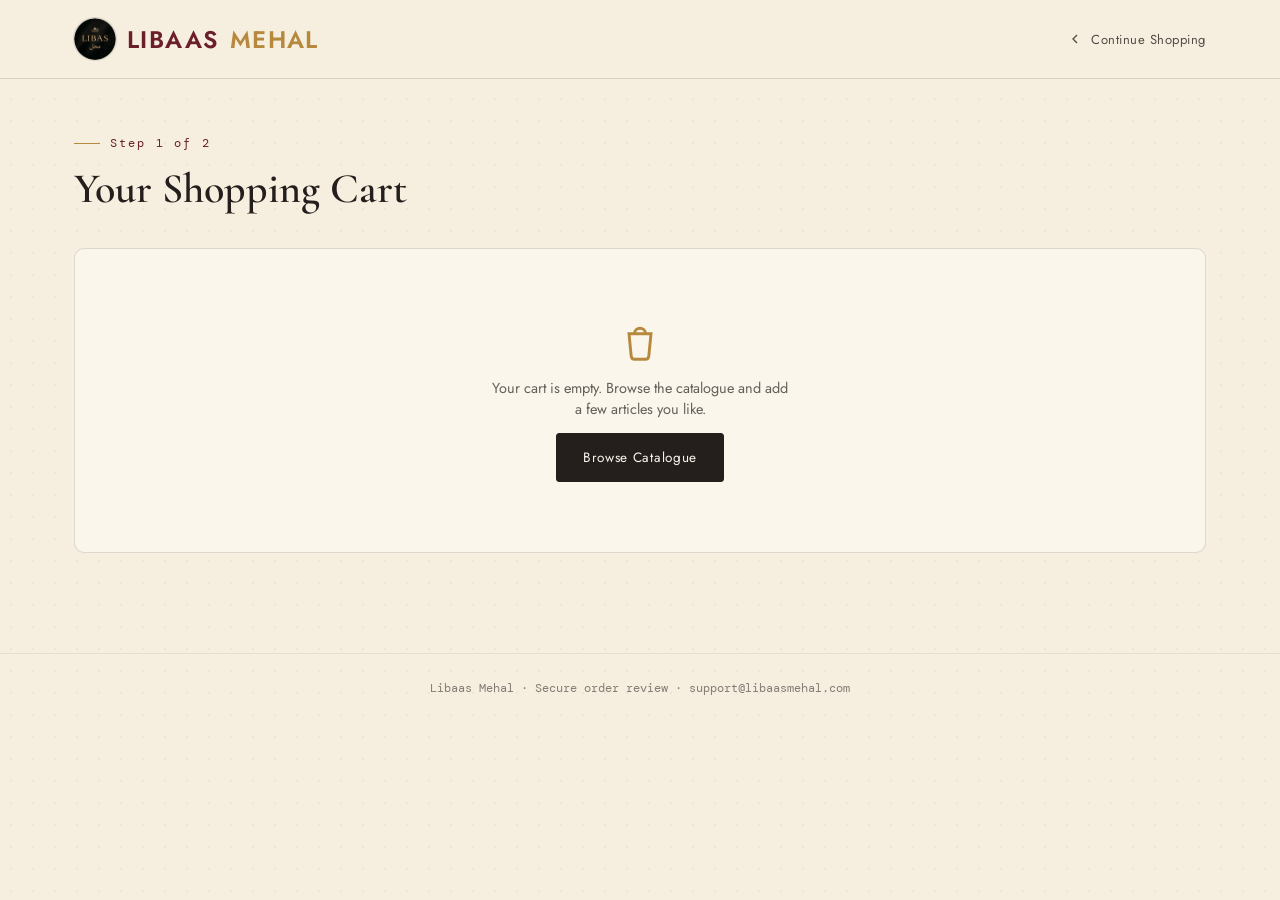
==== cart.html @ 40e48aae "Performance optimization and SEO improvements" ====
<!DOCTYPE html>
<html lang="en">
<head>
<meta charset="UTF-8" />
<meta name="viewport" content="width=device-width, initial-scale=1" />
<title>Your Cart — Libaas Mehal</title>
<meta name="robots" content="noindex" />
<link rel="icon" type="image/png" href="assets/logo.png" />
<link rel="preconnect" href="https://fonts.googleapis.com" />
<link rel="preconnect" href="https://fonts.gstatic.com" crossorigin />
<link rel="preload" href="https://fonts.googleapis.com/css2?family=Cormorant+Garamond:ital,wght@0,500;0,600;1,500&family=Jost:wght@400;500;600&family=DM+Mono:wght@400;500&display=swap" as="style" onload="this.onload=null;this.rel='stylesheet'" />
<noscript><link href="https://fonts.googleapis.com/css2?family=Cormorant+Garamond:ital,wght@0,500;0,600;1,500&family=Jost:wght@400;500;600&family=DM+Mono:wght@400;500&display=swap" rel="stylesheet" /></noscript>
<link rel="stylesheet" href="assets/shop.css" />
</head>
<body>

<header>
  <div class="header-inner">
    <a href="index.html" class="wordmark">
      <img src="assets/logo.png" alt="Libaas Mehal logo" width="42" height="42" onerror="this.onerror=null;this.src='data:image/svg+xml,%3Csvg xmlns=%22http://www.w3.org/2000/svg%22 viewBox=%220 0 42 42%22%3E%3Ccircle cx=%2221%22 cy=%2221%22 r=%2221%22 fill=%22%236b1f2a%22/%3E%3Ctext x=%2221%22 y=%2227%22 font-family=%22Georgia,serif%22 font-size=%2218%22 fill=%22%23f6efe0%22 text-anchor=%22middle%22%3ELM%3C/text%3E%3C/svg%3E'" />
      LIBAAS<span> MEHAL</span>
    </a>
    <a class="head-back" href="index.html#catalogue">
      <svg viewBox="0 0 24 24" fill="none" stroke="currentColor" stroke-width="2"><path d="M15 6l-6 6 6 6"/></svg>
      Continue Shopping
    </a>
  </div>
</header>

<main class="shop-main">
  <p class="shop-eyebrow">Step 1 of 2</p>
  <h1 class="shop-title">Your Shopping Cart</h1>

  <div id="cartPageWrap">
    <!-- populated by JS -->
  </div>
</main>

<footer class="shop-footer">Libaas Mehal · Secure order review · support@libaasmehal.com</footer>

<script src="assets/shop-data.js"></script>
<script>function renderCartPage(){const items=CartStore.get();const wrap=document.getElementById('cartPageWrap');if(items.length===0){wrap.innerHTML=`
      <div class="shop-empty">
        <svg viewBox="0 0 24 24" fill="none" stroke="currentColor" stroke-width="1.6"><path d="M6 8h12l-1.2 12.2a2 2 0 0 1-2 1.8H9.2a2 2 0 0 1-2-1.8z"/><path d="M9 8a3 3 0 0 1 6 0"/></svg>
        <p>Your cart is empty. Browse the catalogue and add a few articles you like.</p>
        <a class="btn btn-solid" href="index.html#catalogue">Browse Catalogue</a>
      </div>`;return;}
const subtotal=cartSubtotal(items);const rows=items.map(i=>{const d=productByN(i.n);if(!d)return'';const lineTotal=d.price*i.qty;return`
    <div class="cart-row" data-n="${d.n}">
      <div class="cart-thumb"><img src="assets/p${pad(d.n)}.jpg" alt="Article ${pad(d.n)}" /></div>
      <div class="cart-info">
        <p class="ci-code">${d.code} · ${d.dup}</p>
        <p class="ci-title">Article ${pad(d.n)}</p>
        <span class="ci-price">${fmtPKR(d.price)} each</span>
        <div class="cart-row-foot">
          <div class="qty-stepper" data-n="${d.n}">
            <button type="button" class="qty-minus" aria-label="Decrease quantity">−</button>
            <span>${i.qty}</span>
            <button type="button" class="qty-plus" aria-label="Increase quantity">+</button>
          </div>
          <span class="cart-line-total">${fmtPKR(lineTotal)}</span>
          <button type="button" class="cart-remove" data-n="${d.n}" aria-label="Remove Article ${pad(d.n)} from cart">
            <svg viewBox="0 0 24 24" fill="none" stroke="currentColor" stroke-width="2"><path d="M3 6h18M8 6V4h8v2m-1 0v14a2 2 0 01-2 2H9a2 2 0 01-2-2V6h10z"/></svg>
            Remove
          </button>
        </div>
      </div>
    </div>`;}).join('');wrap.innerHTML=`
    <div class="shop-grid">
      <div class="cart-list">${rows}</div>
      <div class="summary-card">
        <h3>Order Summary</h3>
        <div class="summary-row"><span>Items</span><span>${items.reduce((s,i)=>s+i.qty,0)}</span></div>
        <div class="summary-row total"><span>Total</span><b>${fmtPKR(subtotal)}</b></div>
        <a class="btn btn-solid" href="checkout.html">Proceed to Checkout</a>
        <a class="btn btn-ghost" href="index.html#catalogue">Continue Shopping</a>
      </div>
    </div>`;}
document.addEventListener('click',e=>{const minus=e.target.closest('.qty-minus');const plus=e.target.closest('.qty-plus');const remove=e.target.closest('.cart-remove');const items=CartStore.get();if(minus){const n=Number(minus.closest('.qty-stepper').dataset.n);const item=items.find(i=>i.n===n);if(item){item.qty=Math.max(1,item.qty-1);CartStore.set(items);renderCartPage();}}else if(plus){const n=Number(plus.closest('.qty-stepper').dataset.n);const item=items.find(i=>i.n===n);if(item){item.qty+=1;CartStore.set(items);renderCartPage();}}else if(remove){const n=Number(remove.dataset.n);CartStore.set(items.filter(i=>i.n!==n));renderCartPage();}});renderCartPage();</script>
</body>
</html>
---- assets/shop.css ----
:root{--cream:#f6efe0;--paper:#fbf6ec;--wine:#6b1f2a;--wine-dk:#4d1620;--gold:#b6893f;--ink:#241f1c;--sage:#5c6b4f;--line:rgba(36,31,28,.14)}*{box-sizing:border-box}html{scroll-behavior:smooth}body{margin:0;background:var(--cream);color:var(--ink);font-family:'Jost',sans-serif;-webkit-font-smoothing:antialiased}h1,h2,h3,.display{font-family:'Cormorant Garamond',serif}.mono{font-family:'DM Mono',monospace}a{color:inherit}img{display:block;max-width:100%}body::before{content:"";position:fixed;inset:0;z-index:-1;background-image:radial-gradient(rgba(107,31,42,.05) 1px,transparent 1.3px);background-size:22px 22px;pointer-events:none}header{position:sticky;top:0;z-index:50;background:var(--cream);border-bottom:1px solid var(--line)}.header-inner{max-width:1180px;margin:0 auto;display:flex;align-items:center;justify-content:space-between;padding:18px 24px}.wordmark{display:flex;align-items:center;gap:11px;font-size:24px;letter-spacing:.06em;font-weight:600;text-decoration:none;color:var(--wine)}.wordmark img{width:42px;height:42px;border-radius:50%;object-fit:cover;box-shadow:0 0 0 1px var(--line)}.wordmark span{color:var(--gold)}.head-back{display:flex;align-items:center;gap:8px;text-decoration:none;color:var(--ink);opacity:.78;font-size:13px;letter-spacing:.04em;transition:opacity .2s}.head-back:hover{opacity:1;color:var(--wine)}.head-back svg{width:16px;height:16px}.btn{display:inline-flex;align-items:center;justify-content:center;gap:8px;padding:14px 26px;border-radius:3px;font-size:13.5px;letter-spacing:.05em;text-decoration:none;border:1px solid var(--ink);transition:all .2s;cursor:pointer;background:none;font-family:'Jost',sans-serif}.btn-solid{background:var(--ink);color:var(--paper)}.btn-solid:hover{background:var(--wine);border-color:var(--wine)}.btn-ghost{background:transparent;color:var(--ink)}.btn-ghost:hover{border-color:var(--wine);color:var(--wine)}.btn:disabled{opacity:.45;cursor:not-allowed}.btn:disabled:hover{background:var(--ink);border-color:var(--ink)}.shop-main{max-width:1180px;margin:0 auto;padding:56px 24px 100px}.shop-eyebrow{font-family:'DM Mono',monospace;font-size:12px;letter-spacing:.18em;color:var(--wine);margin:0 0 12px;display:flex;align-items:center;gap:10px}.shop-eyebrow::before{content:"";width:26px;height:1px;background:var(--gold);display:inline-block}.shop-title{font-size:clamp(28px,3.6vw,42px);margin:0 0 34px;font-weight:600}.shop-grid{display:grid;grid-template-columns:1.5fr 1fr;gap:44px;align-items:start}.cart-list{background:var(--paper);border:1px solid var(--line);border-radius:10px;padding:8px 22px}.cart-row{display:flex;gap:16px;padding:20px 0;border-bottom:1px solid var(--line)}.cart-row:last-child{border-bottom:none}.cart-thumb{position:relative;width:84px;height:106px;flex:0 0 auto;border-radius:3px;overflow:hidden;background:#eee2c9}.cart-thumb img{width:100%;height:100%;object-fit:cover}.cart-info{flex:1;min-width:0;display:flex;flex-direction:column;gap:6px;justify-content:center}.cart-info .ci-code{font-family:'DM Mono',monospace;font-size:11px;opacity:.55;margin:0}.cart-info .ci-title{font-family:'Cormorant Garamond',serif;font-style:italic;font-size:19px;font-weight:600;margin:0}.cart-info .ci-price{font-family:'DM Mono',monospace;font-size:13px;color:var(--wine-dk)}.cart-row-foot{display:flex;align-items:center;justify-content:space-between;margin-top:4px;gap:14px;flex-wrap:wrap}.qty-stepper{display:flex;align-items:center;border:1px solid var(--line);border-radius:999px;overflow:hidden;background:var(--cream)}.qty-stepper button{width:30px;height:30px;border:none;background:none;cursor:pointer;font-size:15px;color:var(--ink);display:flex;align-items:center;justify-content:center}.qty-stepper button:hover{background:var(--line)}.qty-stepper span{width:28px;text-align:center;font-family:'DM Mono',monospace;font-size:12.5px}.cart-remove{background:none;border:none;cursor:pointer;color:var(--wine);opacity:.65;padding:4px;display:flex;align-items:center;gap:6px;font-size:12px;letter-spacing:.03em}.cart-remove:hover{opacity:1}.cart-remove svg{width:15px;height:15px}.cart-line-total{font-family:'DM Mono',monospace;font-size:13.5px;color:var(--ink);font-weight:500}.shop-empty{text-align:center;padding:70px 24px;display:flex;flex-direction:column;align-items:center;gap:14px;background:var(--paper);border:1px solid var(--line);border-radius:10px}.shop-empty svg{width:44px;height:44px;color:var(--gold)}.shop-empty p{margin:0;opacity:.7;max-width:34ch;font-size:14.5px}.summary-card{background:var(--paper);border:1px solid var(--line);border-radius:10px;padding:26px 24px;position:sticky;top:100px}.summary-card h3{margin:0 0 18px;font-size:20px;font-weight:600}.summary-row{display:flex;justify-content:space-between;font-size:14px;padding:8px 0;opacity:.78}.summary-row.total{border-top:1px solid var(--line);margin-top:8px;padding-top:16px;font-size:16px;opacity:1;font-weight:500}.summary-row.total b{font-family:'DM Mono',monospace;font-size:19px;color:var(--wine-dk)}.summary-card .btn{width:100%;margin-top:18px}.summary-card .btn + .btn{margin-top:10px}.summary-mini-list{margin:0 0 6px;padding:0;list-style:none;display:flex;flex-direction:column;gap:10px}.summary-mini-list li{display:flex;justify-content:space-between;gap:10px;font-size:12.5px;opacity:.75}.summary-mini-list li span:first-child{max-width:70%}.checkout-form{background:var(--paper);border:1px solid var(--line);border-radius:10px;padding:30px 28px}.form-section-title{font-size:15px;font-weight:600;margin:0 0 18px;letter-spacing:.02em}.form-section-title:not(:first-child){margin-top:8px;padding-top:26px;border-top:1px solid var(--line)}.field{margin-bottom:18px}.field label{display:block;font-size:12.5px;letter-spacing:.03em;margin-bottom:7px;opacity:.8}.field label .req{color:var(--wine);margin-left:2px}.field input,.field textarea{width:100%;border:1px solid var(--line);background:var(--cream);border-radius:4px;padding:12px 14px;font-family:'Jost',sans-serif;font-size:14px;color:var(--ink);transition:border-color .2s ease,box-shadow .2s ease}.field input:focus,.field textarea:focus{outline:none;border-color:var(--wine);box-shadow:0 0 0 3px rgba(107,31,42,.1)}.field textarea{resize:vertical;min-height:90px}.field.error input,.field.error textarea{border-color:#a4302f;background:#fdf2f1}.field-error-msg{display:none;color:#a4302f;font-size:12px;margin-top:6px}.field.error .field-error-msg{display:block}.field-row{display:grid;grid-template-columns:1fr 1fr;gap:16px}.honeypot{position:absolute;left:-9999px;top:-9999px;opacity:0;pointer-events:none}.form-status{margin-top:16px;padding:14px 16px;border-radius:6px;font-size:13.5px;display:none}.form-status.show{display:block}.form-status.error{background:#fdf2f1;color:#a4302f;border:1px solid rgba(164,48,47,.3)}.order-success{text-align:center;padding:60px 24px;background:var(--paper);border:1px solid var(--line);border-radius:10px}.order-success svg{width:52px;height:52px;color:var(--sage);margin:0 auto 18px}.order-success h2{margin:0 0 12px;font-size:clamp(24px,3vw,32px);font-weight:600}.order-success p{margin:0 auto;max-width:48ch;opacity:.78;font-size:15px;line-height:1.7}.order-success .btn{margin-top:26px}footer.shop-footer{border-top:1px solid var(--line);padding:26px 24px;text-align:center;font-family:'DM Mono',monospace;font-size:12px;opacity:.55}@media (max-width:900px){.shop-grid{grid-template-columns:1fr}.summary-card{position:static}.field-row{grid-template-columns:1fr}}@media (max-width:520px){.shop-main{padding:36px 16px 80px}.header-inner{padding:14px 16px}.cart-thumb{width:64px;height:80px}.cart-info .ci-title{font-size:16px}.checkout-form{padding:24px 18px}.cart-list{padding:4px 16px}}
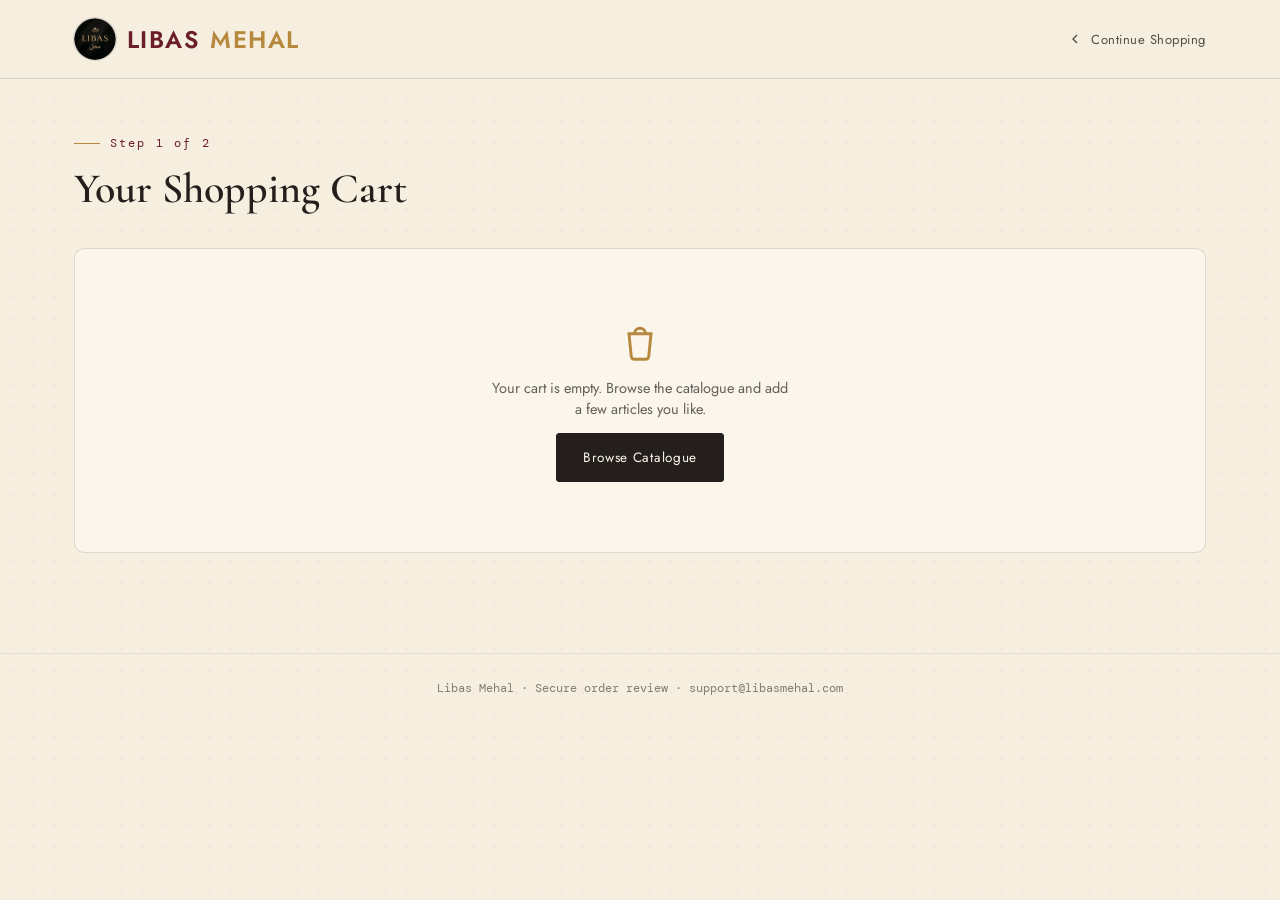
==== commit d9051d4b: "Final SEO & Performance Optimization" ====
--- a/cart.html
+++ b/cart.html
@@ -3,7 +3,7 @@
 <head>
 <meta charset="UTF-8" />
 <meta name="viewport" content="width=device-width, initial-scale=1" />
-<title>Your Cart — Libaas Mehal</title>
+<title>Your Cart — Libas Mehal</title>
 <meta name="robots" content="noindex" />
 <link rel="icon" type="image/png" href="assets/logo.png" />
 <link rel="preconnect" href="https://fonts.googleapis.com" />
@@ -12,32 +12,12 @@
 <noscript><link href="https://fonts.googleapis.com/css2?family=Cormorant+Garamond:ital,wght@0,500;0,600;1,500&family=Jost:wght@400;500;600&family=DM+Mono:wght@400;500&display=swap" rel="stylesheet" /></noscript>
 <link rel="stylesheet" href="assets/shop.css" />
 </head>
-<body>
-
-<header>
-  <div class="header-inner">
-    <a href="index.html" class="wordmark">
-      <img src="assets/logo.png" alt="Libaas Mehal logo" width="42" height="42" onerror="this.onerror=null;this.src='data:image/svg+xml,%3Csvg xmlns=%22http://www.w3.org/2000/svg%22 viewBox=%220 0 42 42%22%3E%3Ccircle cx=%2221%22 cy=%2221%22 r=%2221%22 fill=%22%236b1f2a%22/%3E%3Ctext x=%2221%22 y=%2227%22 font-family=%22Georgia,serif%22 font-size=%2218%22 fill=%22%23f6efe0%22 text-anchor=%22middle%22%3ELM%3C/text%3E%3C/svg%3E'" />
-      LIBAAS<span> MEHAL</span>
-    </a>
-    <a class="head-back" href="index.html#catalogue">
-      <svg viewBox="0 0 24 24" fill="none" stroke="currentColor" stroke-width="2"><path d="M15 6l-6 6 6 6"/></svg>
-      Continue Shopping
-    </a>
-  </div>
-</header>
-
-<main class="shop-main">
-  <p class="shop-eyebrow">Step 1 of 2</p>
-  <h1 class="shop-title">Your Shopping Cart</h1>
-
-  <div id="cartPageWrap">
-    <!-- populated by JS -->
-  </div>
-</main>
-
-<footer class="shop-footer">Libaas Mehal · Secure order review · support@libaasmehal.com</footer>
-
+<body> <header> <div class="header-inner"> <a href="index.html" class="wordmark"> <img src="assets/logo.png" alt="Libas Mehal logo" width="42" height="42" onerror="this.onerror=null;this.src='data:image/svg+xml,%3Csvg xmlns=%22http://www.w3.org/2000/svg%22 viewBox=%220 0 42 42%22%3E%3Ccircle cx=%2221%22 cy=%2221%22 r=%2221%22 fill=%22%236b1f2a%22/%3E%3Ctext x=%2221%22 y=%2227%22 font-family=%22Georgia,serif%22 font-size=%2218%22 fill=%22%23f6efe0%22 text-anchor=%22middle%22%3ELM%3C/text%3E%3C/svg%3E'" />
+LIBAS<span> MEHAL</span> </a> <a class="head-back" href="index.html#catalogue"> <svg viewBox="0 0 24 24" fill="none" stroke="currentColor" stroke-width="2"><path d="M15 6l-6 6 6 6"/></svg>
+Continue Shopping
+</a> </div>
+</header> <main class="shop-main"> <p class="shop-eyebrow">Step 1 of 2</p> <h1 class="shop-title">Your Shopping Cart</h1> <div id="cartPageWrap"> </div>
+</main> <footer class="shop-footer">Libas Mehal · Secure order review · support@libasmehal.com</footer>
 <script src="assets/shop-data.js"></script>
 <script>function renderCartPage(){const items=CartStore.get();const wrap=document.getElementById('cartPageWrap');if(items.length===0){wrap.innerHTML=`
       <div class="shop-empty">
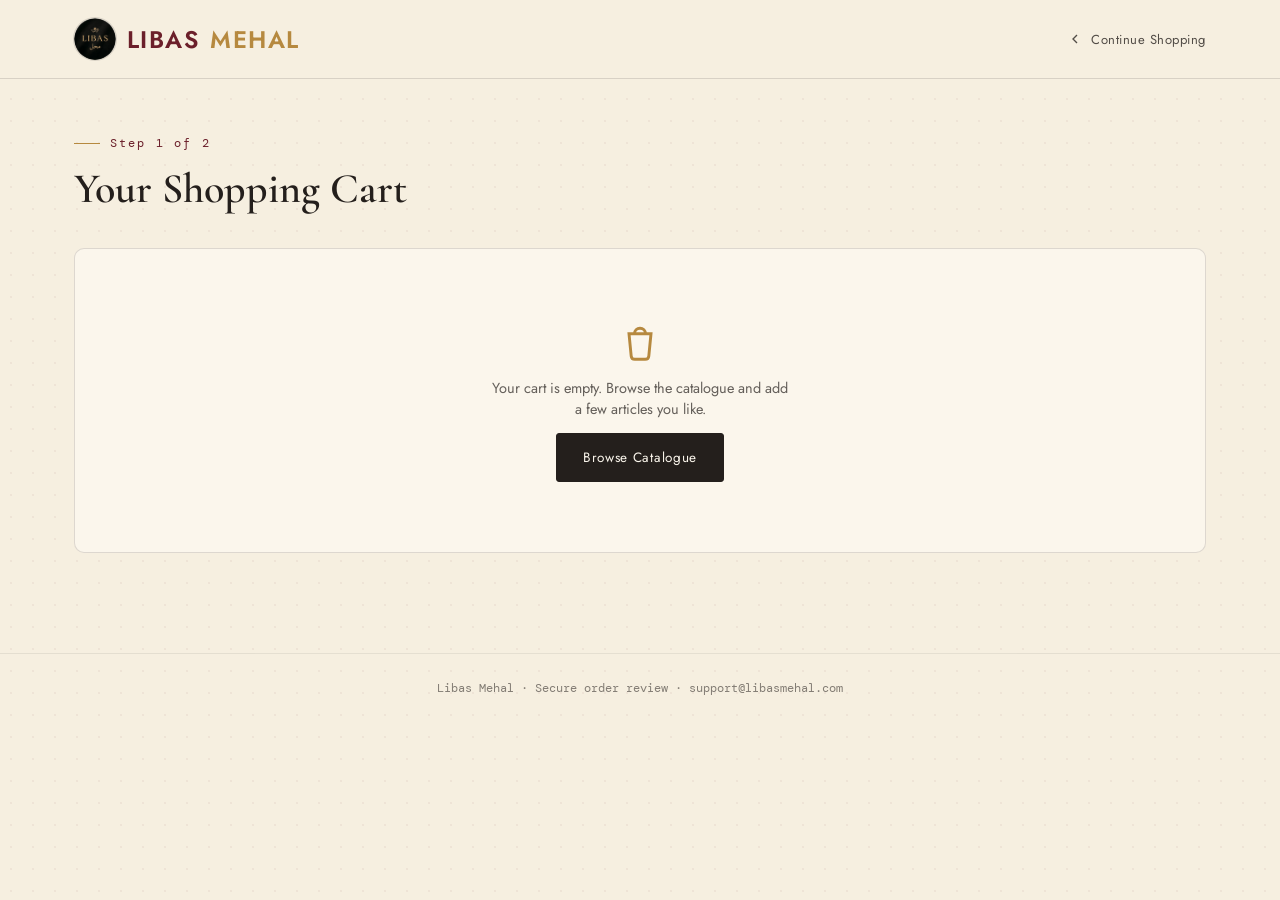
==== commit fe6b557b: "Final production optimization for Libas Mehal website" ====
--- a/cart.html
+++ b/cart.html
@@ -4,7 +4,9 @@
 <meta charset="UTF-8" />
 <meta name="viewport" content="width=device-width, initial-scale=1" />
 <title>Your Cart — Libas Mehal</title>
-<meta name="robots" content="noindex" />
+<meta name="robots" content="noindex, nofollow" />
+<link rel="canonical" href="https://libasmahal.com/cart.html" />
+
 <link rel="icon" type="image/png" href="assets/logo.png" />
 <link rel="preconnect" href="https://fonts.googleapis.com" />
 <link rel="preconnect" href="https://fonts.gstatic.com" crossorigin />
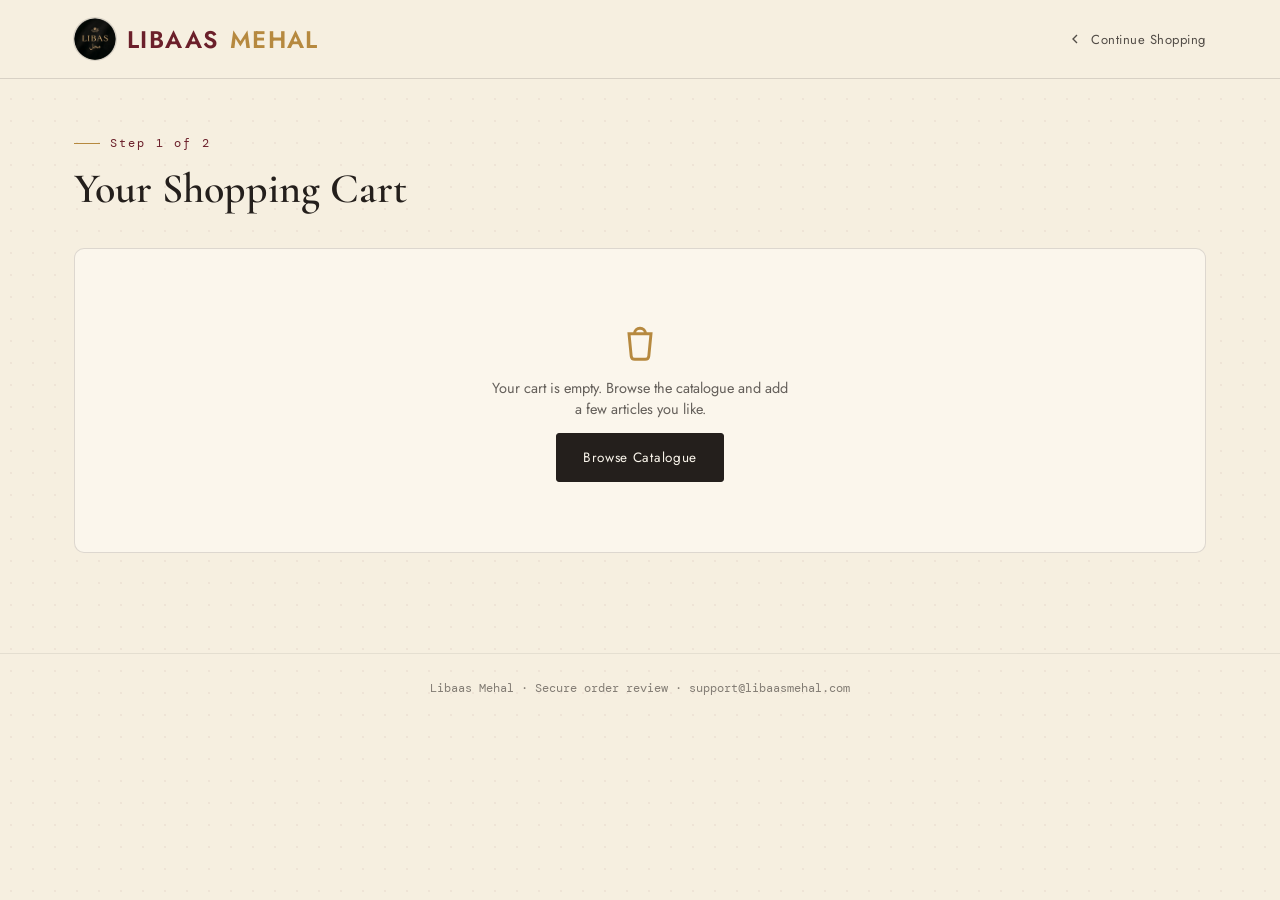
==== commit f22d2757: "SEO and performance optimization" ====
--- a/cart.html
+++ b/cart.html
@@ -3,31 +3,65 @@
 <head>
 <meta charset="UTF-8" />
 <meta name="viewport" content="width=device-width, initial-scale=1" />
-<title>Your Cart — Libas Mehal</title>
-<meta name="robots" content="noindex, nofollow" />
-<link rel="canonical" href="https://libasmahal.com/cart.html" />
-
+<title>Your Cart — Libaas Mehal</title>
+<meta name="robots" content="noindex" />
 <link rel="icon" type="image/png" href="assets/logo.png" />
 <link rel="preconnect" href="https://fonts.googleapis.com" />
 <link rel="preconnect" href="https://fonts.gstatic.com" crossorigin />
-<link rel="preload" href="https://fonts.googleapis.com/css2?family=Cormorant+Garamond:ital,wght@0,500;0,600;1,500&family=Jost:wght@400;500;600&family=DM+Mono:wght@400;500&display=swap" as="style" onload="this.onload=null;this.rel='stylesheet'" />
-<noscript><link href="https://fonts.googleapis.com/css2?family=Cormorant+Garamond:ital,wght@0,500;0,600;1,500&family=Jost:wght@400;500;600&family=DM+Mono:wght@400;500&display=swap" rel="stylesheet" /></noscript>
+<link href="https://fonts.googleapis.com/css2?family=Cormorant+Garamond:ital,wght@0,500;0,600;1,500&family=Jost:wght@400;500;600&family=DM+Mono:wght@400;500&display=swap" rel="stylesheet" />
 <link rel="stylesheet" href="assets/shop.css" />
 </head>
-<body> <header> <div class="header-inner"> <a href="index.html" class="wordmark"> <img src="assets/logo.png" alt="Libas Mehal logo" width="42" height="42" onerror="this.onerror=null;this.src='data:image/svg+xml,%3Csvg xmlns=%22http://www.w3.org/2000/svg%22 viewBox=%220 0 42 42%22%3E%3Ccircle cx=%2221%22 cy=%2221%22 r=%2221%22 fill=%22%236b1f2a%22/%3E%3Ctext x=%2221%22 y=%2227%22 font-family=%22Georgia,serif%22 font-size=%2218%22 fill=%22%23f6efe0%22 text-anchor=%22middle%22%3ELM%3C/text%3E%3C/svg%3E'" />
-LIBAS<span> MEHAL</span> </a> <a class="head-back" href="index.html#catalogue"> <svg viewBox="0 0 24 24" fill="none" stroke="currentColor" stroke-width="2"><path d="M15 6l-6 6 6 6"/></svg>
-Continue Shopping
-</a> </div>
-</header> <main class="shop-main"> <p class="shop-eyebrow">Step 1 of 2</p> <h1 class="shop-title">Your Shopping Cart</h1> <div id="cartPageWrap"> </div>
-</main> <footer class="shop-footer">Libas Mehal · Secure order review · support@libasmehal.com</footer>
+<body>
+
+<header>
+  <div class="header-inner">
+    <a href="index.html" class="wordmark">
+      <img src="assets/logo.png" alt="Libaas Mehal logo" onerror="this.onerror=null;this.src='data:image/svg+xml,%3Csvg xmlns=%22http://www.w3.org/2000/svg%22 viewBox=%220 0 42 42%22%3E%3Ccircle cx=%2221%22 cy=%2221%22 r=%2221%22 fill=%22%236b1f2a%22/%3E%3Ctext x=%2221%22 y=%2227%22 font-family=%22Georgia,serif%22 font-size=%2218%22 fill=%22%23f6efe0%22 text-anchor=%22middle%22%3ELM%3C/text%3E%3C/svg%3E'" />
+      LIBAAS<span> MEHAL</span>
+    </a>
+    <a class="head-back" href="index.html#catalogue">
+      <svg viewBox="0 0 24 24" fill="none" stroke="currentColor" stroke-width="2"><path d="M15 6l-6 6 6 6"/></svg>
+      Continue Shopping
+    </a>
+  </div>
+</header>
+
+<main class="shop-main">
+  <p class="shop-eyebrow">Step 1 of 2</p>
+  <h1 class="shop-title">Your Shopping Cart</h1>
+
+  <div id="cartPageWrap">
+    <!-- populated by JS -->
+  </div>
+</main>
+
+<footer class="shop-footer">Libaas Mehal · Secure order review · support@libaasmehal.com</footer>
+
 <script src="assets/shop-data.js"></script>
-<script>function renderCartPage(){const items=CartStore.get();const wrap=document.getElementById('cartPageWrap');if(items.length===0){wrap.innerHTML=`
+<script>
+function renderCartPage(){
+  const items = CartStore.get();
+  const wrap = document.getElementById('cartPageWrap');
+
+  if(items.length === 0){
+    wrap.innerHTML = `
       <div class="shop-empty">
         <svg viewBox="0 0 24 24" fill="none" stroke="currentColor" stroke-width="1.6"><path d="M6 8h12l-1.2 12.2a2 2 0 0 1-2 1.8H9.2a2 2 0 0 1-2-1.8z"/><path d="M9 8a3 3 0 0 1 6 0"/></svg>
         <p>Your cart is empty. Browse the catalogue and add a few articles you like.</p>
         <a class="btn btn-solid" href="index.html#catalogue">Browse Catalogue</a>
-      </div>`;return;}
-const subtotal=cartSubtotal(items);const rows=items.map(i=>{const d=productByN(i.n);if(!d)return'';const lineTotal=d.price*i.qty;return`
+      </div>`;
+    return;
+  }
+
+    const subtotal = cartSubtotal(items);
+    const delivery = 200;
+    const total = subtotal + delivery;
+
+  const rows = items.map(i => {
+    const d = productByN(i.n);
+    if(!d) return '';
+    const lineTotal = d.price * i.qty;
+    return `
     <div class="cart-row" data-n="${d.n}">
       <div class="cart-thumb"><img src="assets/p${pad(d.n)}.jpg" alt="Article ${pad(d.n)}" /></div>
       <div class="cart-info">
@@ -47,17 +81,63 @@
           </button>
         </div>
       </div>
-    </div>`;}).join('');wrap.innerHTML=`
+    </div>`;
+  }).join('');
+
+  wrap.innerHTML = `
     <div class="shop-grid">
       <div class="cart-list">${rows}</div>
-      <div class="summary-card">
-        <h3>Order Summary</h3>
-        <div class="summary-row"><span>Items</span><span>${items.reduce((s,i)=>s+i.qty,0)}</span></div>
-        <div class="summary-row total"><span>Total</span><b>${fmtPKR(subtotal)}</b></div>
-        <a class="btn btn-solid" href="checkout.html">Proceed to Checkout</a>
-        <a class="btn btn-ghost" href="index.html#catalogue">Continue Shopping</a>
-      </div>
-    </div>`;}
-document.addEventListener('click',e=>{const minus=e.target.closest('.qty-minus');const plus=e.target.closest('.qty-plus');const remove=e.target.closest('.cart-remove');const items=CartStore.get();if(minus){const n=Number(minus.closest('.qty-stepper').dataset.n);const item=items.find(i=>i.n===n);if(item){item.qty=Math.max(1,item.qty-1);CartStore.set(items);renderCartPage();}}else if(plus){const n=Number(plus.closest('.qty-stepper').dataset.n);const item=items.find(i=>i.n===n);if(item){item.qty+=1;CartStore.set(items);renderCartPage();}}else if(remove){const n=Number(remove.dataset.n);CartStore.set(items.filter(i=>i.n!==n));renderCartPage();}});renderCartPage();</script>
+<div class="summary-card">
+  <h3>Order Summary</h3>
+
+  <div class="summary-row">
+    <span>Items</span>
+    <span>${items.reduce((s,i)=>s+i.qty,0)}</span>
+  </div>
+
+  <div class="summary-row">
+    <span>Subtotal</span>
+    <span>${fmtPKR(subtotal)}</span>
+  </div>
+
+  <div class="summary-row">
+    <span>Standard Delivery</span>
+    <span>${fmtPKR(delivery)}</span>
+  </div>
+
+  <div class="summary-row total">
+    <span>Total</span>
+    <b>${fmtPKR(total)}</b>
+  </div>
+
+  <a class="btn btn-solid" href="checkout.html">Proceed to Checkout</a>
+  <a class="btn btn-ghost" href="index.html#catalogue">Continue Shopping</a>
+</div>
+    </div>`;
+}
+
+document.addEventListener('click', e => {
+  const minus = e.target.closest('.qty-minus');
+  const plus = e.target.closest('.qty-plus');
+  const remove = e.target.closest('.cart-remove');
+  const items = CartStore.get();
+
+  if(minus){
+    const n = Number(minus.closest('.qty-stepper').dataset.n);
+    const item = items.find(i => i.n === n);
+    if(item){ item.qty = Math.max(1, item.qty - 1); CartStore.set(items); renderCartPage(); }
+  }else if(plus){
+    const n = Number(plus.closest('.qty-stepper').dataset.n);
+    const item = items.find(i => i.n === n);
+    if(item){ item.qty += 1; CartStore.set(items); renderCartPage(); }
+  }else if(remove){
+    const n = Number(remove.dataset.n);
+    CartStore.set(items.filter(i => i.n !== n));
+    renderCartPage();
+  }
+});
+
+renderCartPage();
+</script>
 </body>
 </html>
--- a/assets/shop.css
+++ b/assets/shop.css
@@ -1 +1,199 @@
-:root{--cream:#f6efe0;--paper:#fbf6ec;--wine:#6b1f2a;--wine-dk:#4d1620;--gold:#b6893f;--ink:#241f1c;--sage:#5c6b4f;--line:rgba(36,31,28,.14)}*{box-sizing:border-box}html{scroll-behavior:smooth}body{margin:0;background:var(--cream);color:var(--ink);font-family:'Jost',sans-serif;-webkit-font-smoothing:antialiased}h1,h2,h3,.display{font-family:'Cormorant Garamond',serif}.mono{font-family:'DM Mono',monospace}a{color:inherit}img{display:block;max-width:100%}body::before{content:"";position:fixed;inset:0;z-index:-1;background-image:radial-gradient(rgba(107,31,42,.05) 1px,transparent 1.3px);background-size:22px 22px;pointer-events:none}header{position:sticky;top:0;z-index:50;background:var(--cream);border-bottom:1px solid var(--line)}.header-inner{max-width:1180px;margin:0 auto;display:flex;align-items:center;justify-content:space-between;padding:18px 24px}.wordmark{display:flex;align-items:center;gap:11px;font-size:24px;letter-spacing:.06em;font-weight:600;text-decoration:none;color:var(--wine)}.wordmark img{width:42px;height:42px;border-radius:50%;object-fit:cover;box-shadow:0 0 0 1px var(--line)}.wordmark span{color:var(--gold)}.head-back{display:flex;align-items:center;gap:8px;text-decoration:none;color:var(--ink);opacity:.78;font-size:13px;letter-spacing:.04em;transition:opacity .2s}.head-back:hover{opacity:1;color:var(--wine)}.head-back svg{width:16px;height:16px}.btn{display:inline-flex;align-items:center;justify-content:center;gap:8px;padding:14px 26px;border-radius:3px;font-size:13.5px;letter-spacing:.05em;text-decoration:none;border:1px solid var(--ink);transition:all .2s;cursor:pointer;background:none;font-family:'Jost',sans-serif}.btn-solid{background:var(--ink);color:var(--paper)}.btn-solid:hover{background:var(--wine);border-color:var(--wine)}.btn-ghost{background:transparent;color:var(--ink)}.btn-ghost:hover{border-color:var(--wine);color:var(--wine)}.btn:disabled{opacity:.45;cursor:not-allowed}.btn:disabled:hover{background:var(--ink);border-color:var(--ink)}.shop-main{max-width:1180px;margin:0 auto;padding:56px 24px 100px}.shop-eyebrow{font-family:'DM Mono',monospace;font-size:12px;letter-spacing:.18em;color:var(--wine);margin:0 0 12px;display:flex;align-items:center;gap:10px}.shop-eyebrow::before{content:"";width:26px;height:1px;background:var(--gold);display:inline-block}.shop-title{font-size:clamp(28px,3.6vw,42px);margin:0 0 34px;font-weight:600}.shop-grid{display:grid;grid-template-columns:1.5fr 1fr;gap:44px;align-items:start}.cart-list{background:var(--paper);border:1px solid var(--line);border-radius:10px;padding:8px 22px}.cart-row{display:flex;gap:16px;padding:20px 0;border-bottom:1px solid var(--line)}.cart-row:last-child{border-bottom:none}.cart-thumb{position:relative;width:84px;height:106px;flex:0 0 auto;border-radius:3px;overflow:hidden;background:#eee2c9}.cart-thumb img{width:100%;height:100%;object-fit:cover}.cart-info{flex:1;min-width:0;display:flex;flex-direction:column;gap:6px;justify-content:center}.cart-info .ci-code{font-family:'DM Mono',monospace;font-size:11px;opacity:.55;margin:0}.cart-info .ci-title{font-family:'Cormorant Garamond',serif;font-style:italic;font-size:19px;font-weight:600;margin:0}.cart-info .ci-price{font-family:'DM Mono',monospace;font-size:13px;color:var(--wine-dk)}.cart-row-foot{display:flex;align-items:center;justify-content:space-between;margin-top:4px;gap:14px;flex-wrap:wrap}.qty-stepper{display:flex;align-items:center;border:1px solid var(--line);border-radius:999px;overflow:hidden;background:var(--cream)}.qty-stepper button{width:30px;height:30px;border:none;background:none;cursor:pointer;font-size:15px;color:var(--ink);display:flex;align-items:center;justify-content:center}.qty-stepper button:hover{background:var(--line)}.qty-stepper span{width:28px;text-align:center;font-family:'DM Mono',monospace;font-size:12.5px}.cart-remove{background:none;border:none;cursor:pointer;color:var(--wine);opacity:.65;padding:4px;display:flex;align-items:center;gap:6px;font-size:12px;letter-spacing:.03em}.cart-remove:hover{opacity:1}.cart-remove svg{width:15px;height:15px}.cart-line-total{font-family:'DM Mono',monospace;font-size:13.5px;color:var(--ink);font-weight:500}.shop-empty{text-align:center;padding:70px 24px;display:flex;flex-direction:column;align-items:center;gap:14px;background:var(--paper);border:1px solid var(--line);border-radius:10px}.shop-empty svg{width:44px;height:44px;color:var(--gold)}.shop-empty p{margin:0;opacity:.7;max-width:34ch;font-size:14.5px}.summary-card{background:var(--paper);border:1px solid var(--line);border-radius:10px;padding:26px 24px;position:sticky;top:100px}.summary-card h3{margin:0 0 18px;font-size:20px;font-weight:600}.summary-row{display:flex;justify-content:space-between;font-size:14px;padding:8px 0;opacity:.78}.summary-row.total{border-top:1px solid var(--line);margin-top:8px;padding-top:16px;font-size:16px;opacity:1;font-weight:500}.summary-row.total b{font-family:'DM Mono',monospace;font-size:19px;color:var(--wine-dk)}.summary-card .btn{width:100%;margin-top:18px}.summary-card .btn + .btn{margin-top:10px}.summary-mini-list{margin:0 0 6px;padding:0;list-style:none;display:flex;flex-direction:column;gap:10px}.summary-mini-list li{display:flex;justify-content:space-between;gap:10px;font-size:12.5px;opacity:.75}.summary-mini-list li span:first-child{max-width:70%}.checkout-form{background:var(--paper);border:1px solid var(--line);border-radius:10px;padding:30px 28px}.form-section-title{font-size:15px;font-weight:600;margin:0 0 18px;letter-spacing:.02em}.form-section-title:not(:first-child){margin-top:8px;padding-top:26px;border-top:1px solid var(--line)}.field{margin-bottom:18px}.field label{display:block;font-size:12.5px;letter-spacing:.03em;margin-bottom:7px;opacity:.8}.field label .req{color:var(--wine);margin-left:2px}.field input,.field textarea{width:100%;border:1px solid var(--line);background:var(--cream);border-radius:4px;padding:12px 14px;font-family:'Jost',sans-serif;font-size:14px;color:var(--ink);transition:border-color .2s ease,box-shadow .2s ease}.field input:focus,.field textarea:focus{outline:none;border-color:var(--wine);box-shadow:0 0 0 3px rgba(107,31,42,.1)}.field textarea{resize:vertical;min-height:90px}.field.error input,.field.error textarea{border-color:#a4302f;background:#fdf2f1}.field-error-msg{display:none;color:#a4302f;font-size:12px;margin-top:6px}.field.error .field-error-msg{display:block}.field-row{display:grid;grid-template-columns:1fr 1fr;gap:16px}.honeypot{position:absolute;left:-9999px;top:-9999px;opacity:0;pointer-events:none}.form-status{margin-top:16px;padding:14px 16px;border-radius:6px;font-size:13.5px;display:none}.form-status.show{display:block}.form-status.error{background:#fdf2f1;color:#a4302f;border:1px solid rgba(164,48,47,.3)}.order-success{text-align:center;padding:60px 24px;background:var(--paper);border:1px solid var(--line);border-radius:10px}.order-success svg{width:52px;height:52px;color:var(--sage);margin:0 auto 18px}.order-success h2{margin:0 0 12px;font-size:clamp(24px,3vw,32px);font-weight:600}.order-success p{margin:0 auto;max-width:48ch;opacity:.78;font-size:15px;line-height:1.7}.order-success .btn{margin-top:26px}footer.shop-footer{border-top:1px solid var(--line);padding:26px 24px;text-align:center;font-family:'DM Mono',monospace;font-size:12px;opacity:.55}@media (max-width:900px){.shop-grid{grid-template-columns:1fr}.summary-card{position:static}.field-row{grid-template-columns:1fr}}@media (max-width:520px){.shop-main{padding:36px 16px 80px}.header-inner{padding:14px 16px}.cart-thumb{width:64px;height:80px}.cart-info .ci-title{font-size:16px}.checkout-form{padding:24px 18px}.cart-list{padding:4px 16px}}+/* =====================================================================
+   SHOP.CSS — shared styling for cart.html and checkout.html
+   Design tokens, fonts and component styles are copied verbatim from
+   index.html so the Cart and Checkout pages match the rest of the site
+   exactly. index.html itself is untouched — this file only serves the
+   two new pages.
+===================================================================== */
+:root{
+  --cream:#f6efe0;
+  --paper:#fbf6ec;
+  --wine:#6b1f2a;
+  --wine-dk:#4d1620;
+  --gold:#b6893f;
+  --ink:#241f1c;
+  --sage:#5c6b4f;
+  --line:rgba(36,31,28,.14);
+}
+*{box-sizing:border-box;}
+html{scroll-behavior:smooth;}
+body{
+  margin:0;
+  background:var(--cream);
+  color:var(--ink);
+  font-family:'Jost',sans-serif;
+  -webkit-font-smoothing:antialiased;
+}
+h1,h2,h3,.display{font-family:'Cormorant Garamond',serif;}
+.mono{font-family:'DM Mono',monospace;}
+a{color:inherit;}
+img{display:block;max-width:100%;}
+
+body::before{
+  content:"";
+  position:fixed; inset:0; z-index:-1;
+  background-image:radial-gradient(rgba(107,31,42,.05) 1px, transparent 1.3px);
+  background-size:22px 22px;
+  pointer-events:none;
+}
+
+/* header (matches index.html header) */
+header{
+  position:sticky; top:0; z-index:50;
+  background:var(--cream);
+  border-bottom:1px solid var(--line);
+}
+.header-inner{
+  max-width:1180px; margin:0 auto;
+  display:flex; align-items:center; justify-content:space-between;
+  padding:18px 24px;
+}
+.wordmark{
+  display:flex; align-items:center; gap:11px;
+  font-size:24px; letter-spacing:.06em; font-weight:600;
+  text-decoration:none; color:var(--wine);
+}
+.wordmark img{
+  width:42px; height:42px; border-radius:50%;
+  object-fit:cover; box-shadow:0 0 0 1px var(--line);
+}
+.wordmark span{color:var(--gold);}
+.head-back{
+  display:flex; align-items:center; gap:8px;
+  text-decoration:none; color:var(--ink); opacity:.78;
+  font-size:13px; letter-spacing:.04em; transition:opacity .2s;
+}
+.head-back:hover{opacity:1; color:var(--wine);}
+.head-back svg{width:16px; height:16px;}
+
+/* buttons (identical to index.html) */
+.btn{
+  display:inline-flex; align-items:center; justify-content:center; gap:8px;
+  padding:14px 26px; border-radius:3px;
+  font-size:13.5px; letter-spacing:.05em;
+  text-decoration:none; border:1px solid var(--ink); transition:all .2s;
+  cursor:pointer; background:none; font-family:'Jost',sans-serif;
+}
+.btn-solid{background:var(--ink); color:var(--paper);}
+.btn-solid:hover{background:var(--wine); border-color:var(--wine);}
+.btn-ghost{background:transparent; color:var(--ink);}
+.btn-ghost:hover{border-color:var(--wine); color:var(--wine);}
+.btn:disabled{opacity:.45; cursor:not-allowed;}
+.btn:disabled:hover{background:var(--ink); border-color:var(--ink);}
+
+/* page shell */
+.shop-main{max-width:1180px; margin:0 auto; padding:56px 24px 100px;}
+.shop-eyebrow{
+  font-family:'DM Mono',monospace; font-size:12px; letter-spacing:.18em;
+  color:var(--wine); margin:0 0 12px; display:flex; align-items:center; gap:10px;
+}
+.shop-eyebrow::before{content:"";width:26px;height:1px;background:var(--gold);display:inline-block;}
+.shop-title{font-size:clamp(28px,3.6vw,42px); margin:0 0 34px; font-weight:600;}
+
+/* cart / checkout two-column layout */
+.shop-grid{display:grid; grid-template-columns:1.5fr 1fr; gap:44px; align-items:start;}
+
+/* cart list (reuses the same row markup/classes as the cart drawer) */
+.cart-list{background:var(--paper); border:1px solid var(--line); border-radius:10px; padding:8px 22px;}
+.cart-row{display:flex; gap:16px; padding:20px 0; border-bottom:1px solid var(--line);}
+.cart-row:last-child{border-bottom:none;}
+.cart-thumb{position:relative; width:84px; height:106px; flex:0 0 auto; border-radius:3px; overflow:hidden; background:#eee2c9;}
+.cart-thumb img{width:100%; height:100%; object-fit:cover;}
+.cart-info{flex:1; min-width:0; display:flex; flex-direction:column; gap:6px; justify-content:center;}
+.cart-info .ci-code{font-family:'DM Mono',monospace; font-size:11px; opacity:.55; margin:0;}
+.cart-info .ci-title{font-family:'Cormorant Garamond',serif; font-style:italic; font-size:19px; font-weight:600; margin:0;}
+.cart-info .ci-price{font-family:'DM Mono',monospace; font-size:13px; color:var(--wine-dk);}
+.cart-row-foot{display:flex; align-items:center; justify-content:space-between; margin-top:4px; gap:14px; flex-wrap:wrap;}
+.qty-stepper{display:flex; align-items:center; border:1px solid var(--line); border-radius:999px; overflow:hidden; background:var(--cream);}
+.qty-stepper button{
+  width:30px; height:30px; border:none; background:none; cursor:pointer;
+  font-size:15px; color:var(--ink); display:flex; align-items:center; justify-content:center;
+}
+.qty-stepper button:hover{background:var(--line);}
+.qty-stepper span{width:28px; text-align:center; font-family:'DM Mono',monospace; font-size:12.5px;}
+.cart-remove{background:none; border:none; cursor:pointer; color:var(--wine); opacity:.65; padding:4px; display:flex; align-items:center; gap:6px; font-size:12px; letter-spacing:.03em;}
+.cart-remove:hover{opacity:1;}
+.cart-remove svg{width:15px; height:15px;}
+.cart-line-total{font-family:'DM Mono',monospace; font-size:13.5px; color:var(--ink); font-weight:500;}
+
+.shop-empty{
+  text-align:center; padding:70px 24px; display:flex; flex-direction:column; align-items:center; gap:14px;
+  background:var(--paper); border:1px solid var(--line); border-radius:10px;
+}
+.shop-empty svg{width:44px; height:44px; color:var(--gold);}
+.shop-empty p{margin:0; opacity:.7; max-width:34ch; font-size:14.5px;}
+
+/* order summary panel (used on both cart + checkout pages) */
+.summary-card{
+  background:var(--paper); border:1px solid var(--line); border-radius:10px;
+  padding:26px 24px; position:sticky; top:100px;
+}
+.summary-card h3{margin:0 0 18px; font-size:20px; font-weight:600;}
+.summary-row{display:flex; justify-content:space-between; font-size:14px; padding:8px 0; opacity:.78;}
+.summary-row.total{
+  border-top:1px solid var(--line); margin-top:8px; padding-top:16px;
+  font-size:16px; opacity:1; font-weight:500;
+}
+.summary-row.total b{font-family:'DM Mono',monospace; font-size:19px; color:var(--wine-dk);}
+.summary-card .btn{width:100%; margin-top:18px;}
+.summary-card .btn + .btn{margin-top:10px;}
+.summary-mini-list{margin:0 0 6px; padding:0; list-style:none; display:flex; flex-direction:column; gap:10px;}
+.summary-mini-list li{display:flex; justify-content:space-between; gap:10px; font-size:12.5px; opacity:.75;}
+.summary-mini-list li span:first-child{max-width:70%;}
+
+/* checkout form */
+.checkout-form{background:var(--paper); border:1px solid var(--line); border-radius:10px; padding:30px 28px;}
+.form-section-title{font-size:15px; font-weight:600; margin:0 0 18px; letter-spacing:.02em;}
+.form-section-title:not(:first-child){margin-top:8px; padding-top:26px; border-top:1px solid var(--line);}
+.field{margin-bottom:18px;}
+.field label{display:block; font-size:12.5px; letter-spacing:.03em; margin-bottom:7px; opacity:.8;}
+.field label .req{color:var(--wine); margin-left:2px;}
+.field input,
+.field textarea{
+  width:100%; border:1px solid var(--line); background:var(--cream);
+  border-radius:4px; padding:12px 14px; font-family:'Jost',sans-serif;
+  font-size:14px; color:var(--ink); transition:border-color .2s ease, box-shadow .2s ease;
+}
+.field input:focus,
+.field textarea:focus{outline:none; border-color:var(--wine); box-shadow:0 0 0 3px rgba(107,31,42,.1);}
+.field textarea{resize:vertical; min-height:90px;}
+.field.error input,
+.field.error textarea{border-color:#a4302f; background:#fdf2f1;}
+.field-error-msg{display:none; color:#a4302f; font-size:12px; margin-top:6px;}
+.field.error .field-error-msg{display:block;}
+.field-row{display:grid; grid-template-columns:1fr 1fr; gap:16px;}
+.honeypot{position:absolute; left:-9999px; top:-9999px; opacity:0; pointer-events:none;}
+
+.form-status{
+  margin-top:16px; padding:14px 16px; border-radius:6px; font-size:13.5px; display:none;
+}
+.form-status.show{display:block;}
+.form-status.error{background:#fdf2f1; color:#a4302f; border:1px solid rgba(164,48,47,.3);}
+
+.order-success{
+  text-align:center; padding:60px 24px; background:var(--paper);
+  border:1px solid var(--line); border-radius:10px;
+}
+.order-success svg{width:52px; height:52px; color:var(--sage); margin:0 auto 18px;}
+.order-success h2{margin:0 0 12px; font-size:clamp(24px,3vw,32px); font-weight:600;}
+.order-success p{margin:0 auto; max-width:48ch; opacity:.78; font-size:15px; line-height:1.7;}
+.order-success .btn{margin-top:26px;}
+
+footer.shop-footer{
+  border-top:1px solid var(--line); padding:26px 24px; text-align:center;
+  font-family:'DM Mono',monospace; font-size:12px; opacity:.55;
+}
+
+@media (max-width:900px){
+  .shop-grid{grid-template-columns:1fr;}
+  .summary-card{position:static;}
+  .field-row{grid-template-columns:1fr;}
+}
+@media (max-width:520px){
+  .shop-main{padding:36px 16px 80px;}
+  .header-inner{padding:14px 16px;}
+  .cart-thumb{width:64px; height:80px;}
+  .cart-info .ci-title{font-size:16px;}
+  .checkout-form{padding:24px 18px;}
+  .cart-list{padding:4px 16px;}
+}
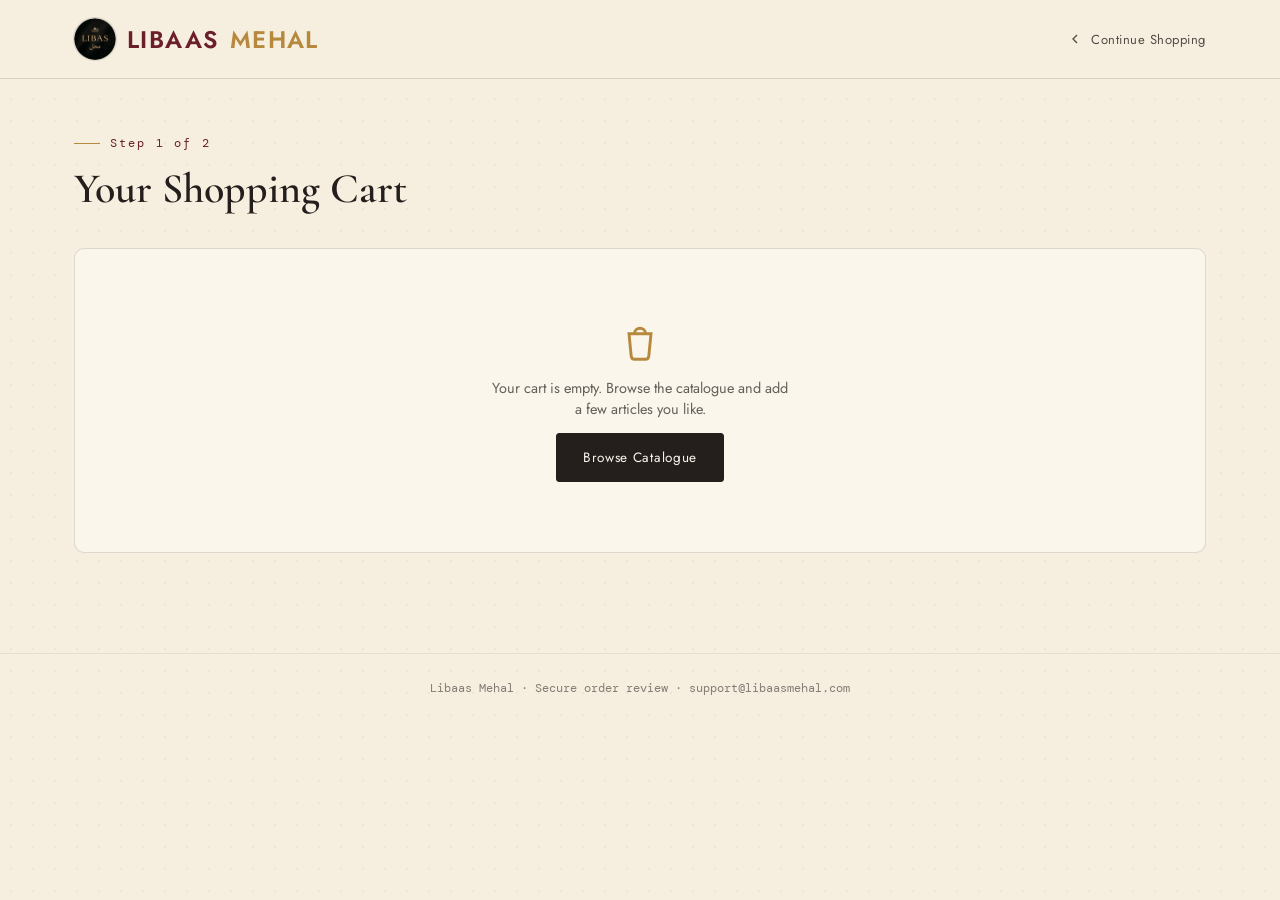
==== commit 81200e75: "seo optimizatio" ====
--- a/cart.html
+++ b/cart.html
@@ -10,6 +10,23 @@
 <link rel="preconnect" href="https://fonts.gstatic.com" crossorigin />
 <link href="https://fonts.googleapis.com/css2?family=Cormorant+Garamond:ital,wght@0,500;0,600;1,500&family=Jost:wght@400;500;600&family=DM+Mono:wght@400;500&display=swap" rel="stylesheet" />
 <link rel="stylesheet" href="assets/shop.css" />
+<!-- Meta Pixel Code -->
+<script>
+!function(f,b,e,v,n,t,s)
+{if(f.fbq)return;n=f.fbq=function(){n.callMethod?
+n.callMethod.apply(n,arguments):n.queue.push(arguments)};
+if(!f._fbq)f._fbq=n;n.push=n;n.loaded=!0;n.version='2.0';
+n.queue=[];t=b.createElement(e);t.async=!0;
+t.src=v;s=b.getElementsByTagName(e)[0];
+s.parentNode.insertBefore(t,s)}(window, document,'script',
+'https://connect.facebook.net/en_US/fbevents.js');
+fbq('init', '1329203035636298');
+fbq('track', 'PageView');
+</script>
+<noscript><img height="1" width="1" style="display:none"
+src="https://www.facebook.com/tr?id=1329203035636298&ev=PageView&noscript=1"
+/></noscript>
+<!-- End Meta Pixel Code -->
 </head>
 <body>
 
